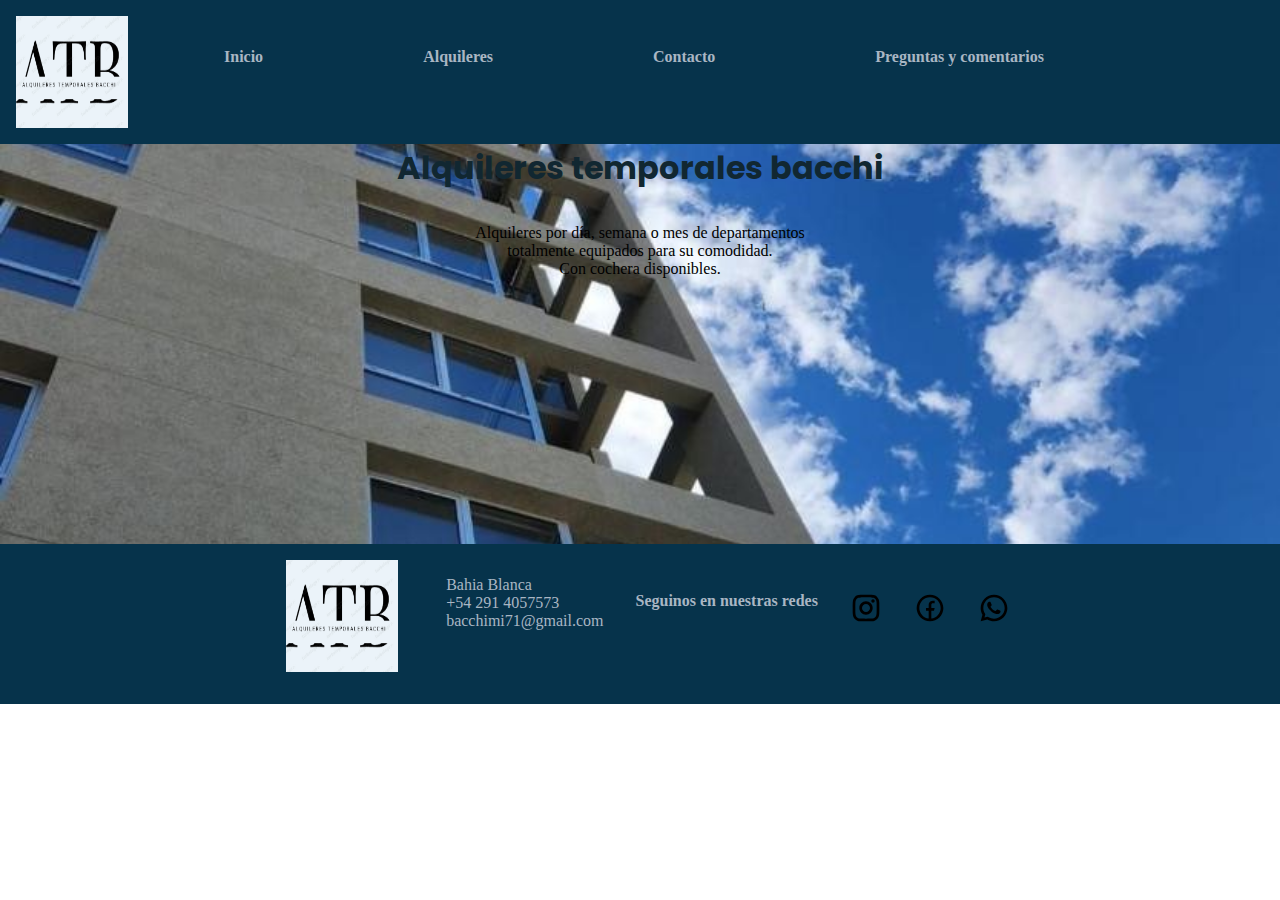
==== index.html @ 201351bf "mi primer commit, agregando archivos" ====
<!DOCTYPE html>
<html lang="en">
<head>
    <meta charset="UTF-8">
    <meta http-equiv="X-UA-Compatible" content="IE=edge">
    <meta name="viewport" content="width=, initial-scale=1.0">
    <title>alquileres temporales bacchi</title>
    <link rel="shortcut icon" href="./img/Captura de pantalla 2023-04-27 175928.png">  
    <link rel="stylesheet" href="./styles/styles.css" />
    <link href="https://fonts.googleapis.com/css2?family=Poppins:ital@1&display=swap" rel="stylesheet">

</head>

<body>
    <header>
    <!-- inicio barra de menu -->
        <div>
            <img class="logo" src="./img/Captura de pantalla 2023-04-27 175928.png" alt="logo">
        <!-- logo menu -->
        <!-- inicio pags menu -->
            <nav class="menu">
                <ul class="centermenu">
                    <li class="menu">
                        <a  href="index.html">Inicio</a>
                    </li>
                    <li class="menu">
                        <a  href="./pages/alquileres.html">Alquileres</a>
                    </li>
                    <li class="menu">
                        <a  href="./pages/contacto.html">Contacto</a>
                    </li>
                    <li class="menu">
                        <a href="./pages/comentarios.html">Preguntas y comentarios</a>
                    </li>
                </ul>
            </nav>
        <!-- fin pags menu -->
        </div>
    </header>
    <!-- fin barra menu -->
    <section class="inicio">
        <div>
            <h1>Alquileres temporales bacchi</h1>
        <!-- titulo -->
        </div>
        <div>
            <p>
                Alquileres por día, semana o mes de departamentos <br> totalmente equipados para su comodidad. <br> Con cochera disponibles.
            </p>
            <!-- texto inicio -->
        </div>
    </section>
    <footer>
        <!-- inicio pie de pagina -->
        <section>
            <img class="logo" src="./img/Captura de pantalla 2023-04-27 175928.png" alt="">
        </section>
        <div>
            <ul class="datos">
                <li>  
                    Bahia Blanca
                </li>
                <li>
                    +54 291 4057573
                </li>
                <li>
                    bacchimi71@gmail.com
                </li>
            </ul>
        </div>
        <div class="redes">
            <p>Seguinos en nuestras redes</p>
        </div>

        <div class="pie">
            <ul class="redes">
                <!-- inicio links redes -->
                <li>
                    <a href="https://www.instagram.com/marielaisabelbacchi/" target="_blank"> <img src="./img/instagram-line.svg"></a>
                </li>
                <li>
                    <a href="https://www.facebook.com/profile.php?id=100069163460604&mibextid=ZbWKwL" target="_blank"> <img src="./img/facebook-circle-line.svg"></a>
                </li>
                <li>
                    <a href="https://wa.me/5492914057573?text=Hola, quisiera saber si tiene disponibilidad en los departamentos?" target="_blank"> <img  src="./img/whatsapp-line.svg"></a>
                </li>
                <!-- fin links redes -->
            </ul>
        </div>
        <!-- fin pie de pagina -->
    </footer>
</body>
</html>
---- styles/styles.css ----
/* inicio barra menu */
*{
    padding: 0;
    margin: 0;
    box-sizing: border-box;
}
.logo{
    width: 9em;
    height: 9em;
    padding: 1em 1em;
}

header{
    background-color: #06334b;
    width: 100%;
    height: 7em;
    clear: both;
    content: '';
    display: table;
}    
header div{
    display: flex;
}
.menu ul{
    display: flex;
}
.menu li{
    list-style: none;
    margin: 1em 3em;
    padding: 2em;
    
}

.menu a{
    text-decoration: none;
    color: #a9b6c3;
    font-weight: bold;
}
/* fin barra menu */

/* inicio pagina preincipal */
.inicio{
    background-image: url(../img/inicio.png);
    background-repeat: no-repeat;
    background-position: center center;
    background-size: cover;
    width: 100%;
    height: 25em;
}
.inicio h1{
    font-family: 'Poppins', sans-serif;
    color: #112731;
    text-align: center;
}
.inicio p{
    padding: 2em 2em;
    text-align: center;
}
/* fin pagina principal */

/* inicio alquiler */
.depas{
    background-color: #dcedff;
}
.imagen{
    width: 20em;
    height: 20em;
}
.ubi{
    width: 100%;
    height: 20em;
}
.depas h2{
    color: #a9b6c3;
    text-align: center;
    background-color: #06334b;
    padding: 2em 2em;
    margin: 1em 1em;
}

.depas p{
    color: #06334b;
}
.depas h3{
    text-align: center;
    color: #06334b;
}

/* fin alquiler */

/* inicio preguntas y comentarios */

.preg h1{
    color: #a9b6c3;
    text-align: center;
    padding: 2em 2em;
    background-color: #06334b;

}
.preguntas h2{
    color: #06334b;
    font-weight: bold;
    padding: 2em 2em;
}
.preguntas p{
    color: #112731;
    padding: 0 4em;

}
.contacto h3{
    text-align: center;
    color: #06334b;
    padding: 1em 0;
}
.contacto p{
    text-align: center;
    color: #112731;
    padding: 1em 1em;
}
.contacto form{
    padding: 0 10em ;
    margin: 2em 6em;
}
/* fin preguntas y comentarios */
.contacto p{
    padding: 0;
}
/* inicio footer */

footer{
    background-color: #06334b;
    width: 100%;
    height: 10em;
    clear: both;
    content: '';
    display: flex;
    justify-content: center;
}
.datos{
    color: #a9b6c3;
    list-style: none;
    margin: 2em 2em;
    display: inline-block;
}

.redes li{
    list-style: none;
    font-weight: bold;
    padding: 1em 1em;
    color: #a9b6c3;
    margin-top: 2em;
}

.pie ul{
    display: flex;
}
.redes p{
    font-weight: bold;
    color: #a9b6c3;
    padding-top: 3em;
}
.redes a{
    padding: 1em 1em;
}

/* fin footer */
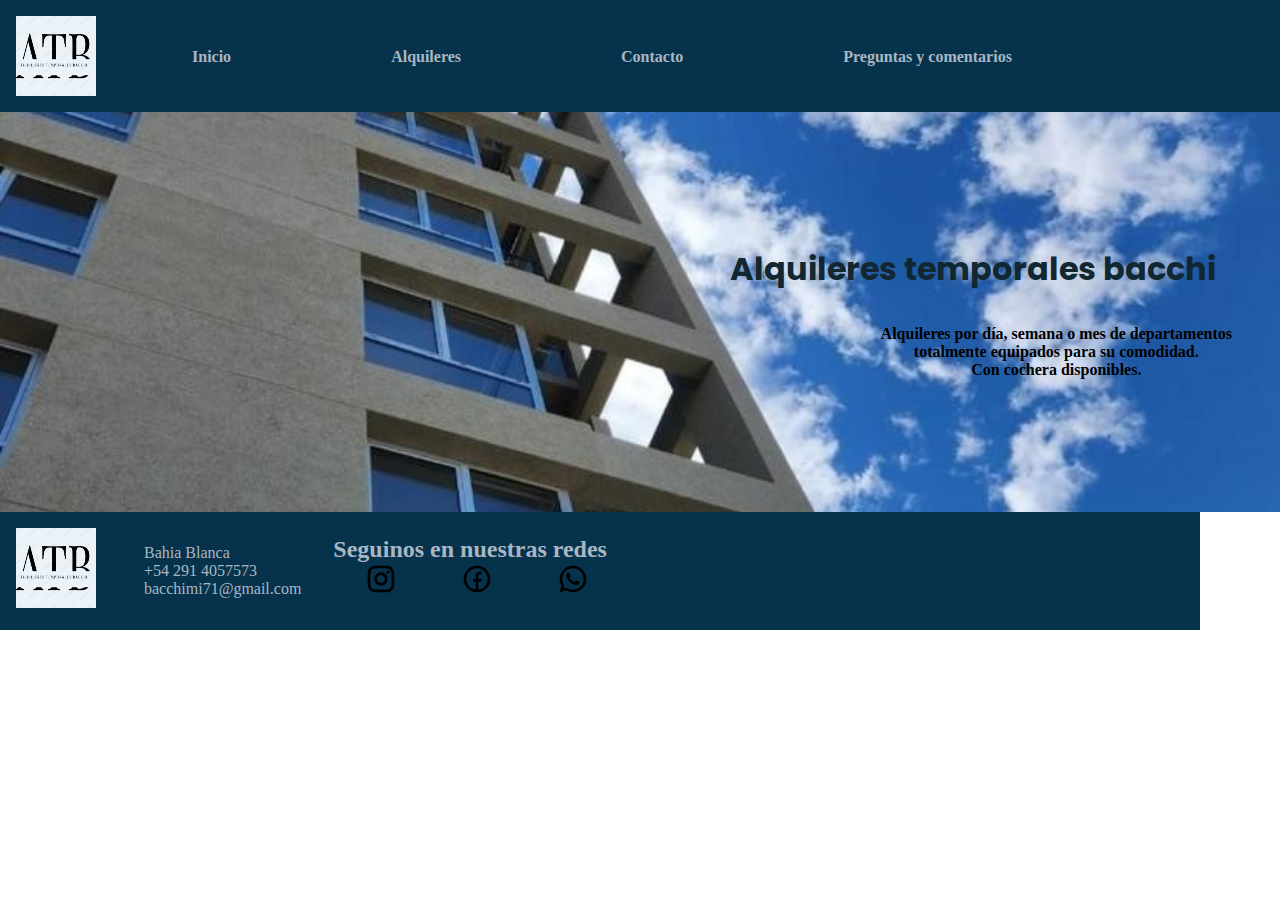
==== commit 1563fda4: "ajustes responsive" ====
--- a/index.html
+++ b/index.html
@@ -15,11 +15,11 @@
     <header>
     <!-- inicio barra de menu -->
         <div>
-            <img class="logo" src="./img/Captura de pantalla 2023-04-27 175928.png" alt="logo">
+            <img class="logo" src="./img/Captura de pantalla 2023-04-27 175928.png" alt="logo"> 
         <!-- logo menu -->
         <!-- inicio pags menu -->
-            <nav class="menu">
-                <ul class="centermenu">
+            <nav class="menu ">
+                <ul>
                     <li class="menu">
                         <a  href="index.html">Inicio</a>
                     </li>
@@ -33,7 +33,7 @@
                         <a href="./pages/comentarios.html">Preguntas y comentarios</a>
                     </li>
                 </ul>
-            </nav>
+            </nav> 
         <!-- fin pags menu -->
         </div>
     </header>
@@ -45,7 +45,13 @@
         </div>
         <div>
             <p>
-                Alquileres por día, semana o mes de departamentos <br> totalmente equipados para su comodidad. <br> Con cochera disponibles.
+                Alquileres por día, semana o mes de departamentos
+            </p>
+            <p>
+                totalmente equipados para su comodidad.
+            </p>
+            <p>
+                Con cochera disponibles.
             </p>
             <!-- texto inicio -->
         </div>
@@ -69,23 +75,19 @@
             </ul>
         </div>
         <div class="redes">
-            <p>Seguinos en nuestras redes</p>
-        </div>
-
-        <div class="pie">
-            <ul class="redes">
+            <h2>Seguinos en nuestras redes</h2>
+    
+            <div class="pie redes">
                 <!-- inicio links redes -->
-                <li>
+                
                     <a href="https://www.instagram.com/marielaisabelbacchi/" target="_blank"> <img src="./img/instagram-line.svg"></a>
-                </li>
-                <li>
+                
                     <a href="https://www.facebook.com/profile.php?id=100069163460604&mibextid=ZbWKwL" target="_blank"> <img src="./img/facebook-circle-line.svg"></a>
-                </li>
-                <li>
+                
                     <a href="https://wa.me/5492914057573?text=Hola, quisiera saber si tiene disponibilidad en los departamentos?" target="_blank"> <img  src="./img/whatsapp-line.svg"></a>
-                </li>
+                
                 <!-- fin links redes -->
-            </ul>
+            </div>
         </div>
         <!-- fin pie de pagina -->
     </footer>
--- a/styles/styles.css
+++ b/styles/styles.css
@@ -5,25 +5,23 @@
     box-sizing: border-box;
 }
 .logo{
-    width: 9em;
-    height: 9em;
+    width: 7em;
+    height: 7em;
     padding: 1em 1em;
-}
-
+} 
 header{
     background-color: #06334b;
     width: 100%;
     height: 7em;
     clear: both;
     content: '';
-    display: table;
-}    
+} 
 header div{
     display: flex;
-}
+} 
 .menu ul{
     display: flex;
-}
+}   
 .menu li{
     list-style: none;
     margin: 1em 3em;
@@ -36,6 +34,10 @@
     color: #a9b6c3;
     font-weight: bold;
 }
+span{
+    padding: 2em;
+    color: #dcedff;
+}
 /* fin barra menu */
 
 /* inicio pagina preincipal */
@@ -46,15 +48,23 @@
     background-size: cover;
     width: 100%;
     height: 25em;
+    display: flex;
+    flex-direction: column;
+    justify-content: center;
+    align-items: flex-end;
 }
 .inicio h1{
     font-family: 'Poppins', sans-serif;
     color: #112731;
-    text-align: center;
+    padding-right: 2em;
+    font-size: 2em;
+    margin-bottom: 1em;
 }
 .inicio p{
-    padding: 2em 2em;
+    padding-right: 2em;
     text-align: center;
+    font-weight: bold;
+    margin-right: 1em;
 }
 /* fin pagina principal */
 
@@ -130,11 +140,13 @@
 footer{
     background-color: #06334b;
     width: 100%;
-    height: 10em;
+    max-width: 1200px;
+    height: auto;
     clear: both;
     content: '';
     display: flex;
-    justify-content: center;
+    /* flex-direction: row;
+    flex-wrap: wrap; */
 }
 .datos{
     color: #a9b6c3;
@@ -151,16 +163,19 @@
     margin-top: 2em;
 }
 
-.pie ul{
+.pie{
     display: flex;
-}
-.redes p{
+    flex-direction: row;
+} 
+.redes h2{
     font-weight: bold;
     color: #a9b6c3;
-    padding-top: 3em;
+    padding-top: 1em;
 }
 .redes a{
-    padding: 1em 1em;
-}
+    width: 2em;
+    height: 2em; 
+    margin: 0 2em;
+} 
 
-/* fin footer */
+/* fin footer */ 
